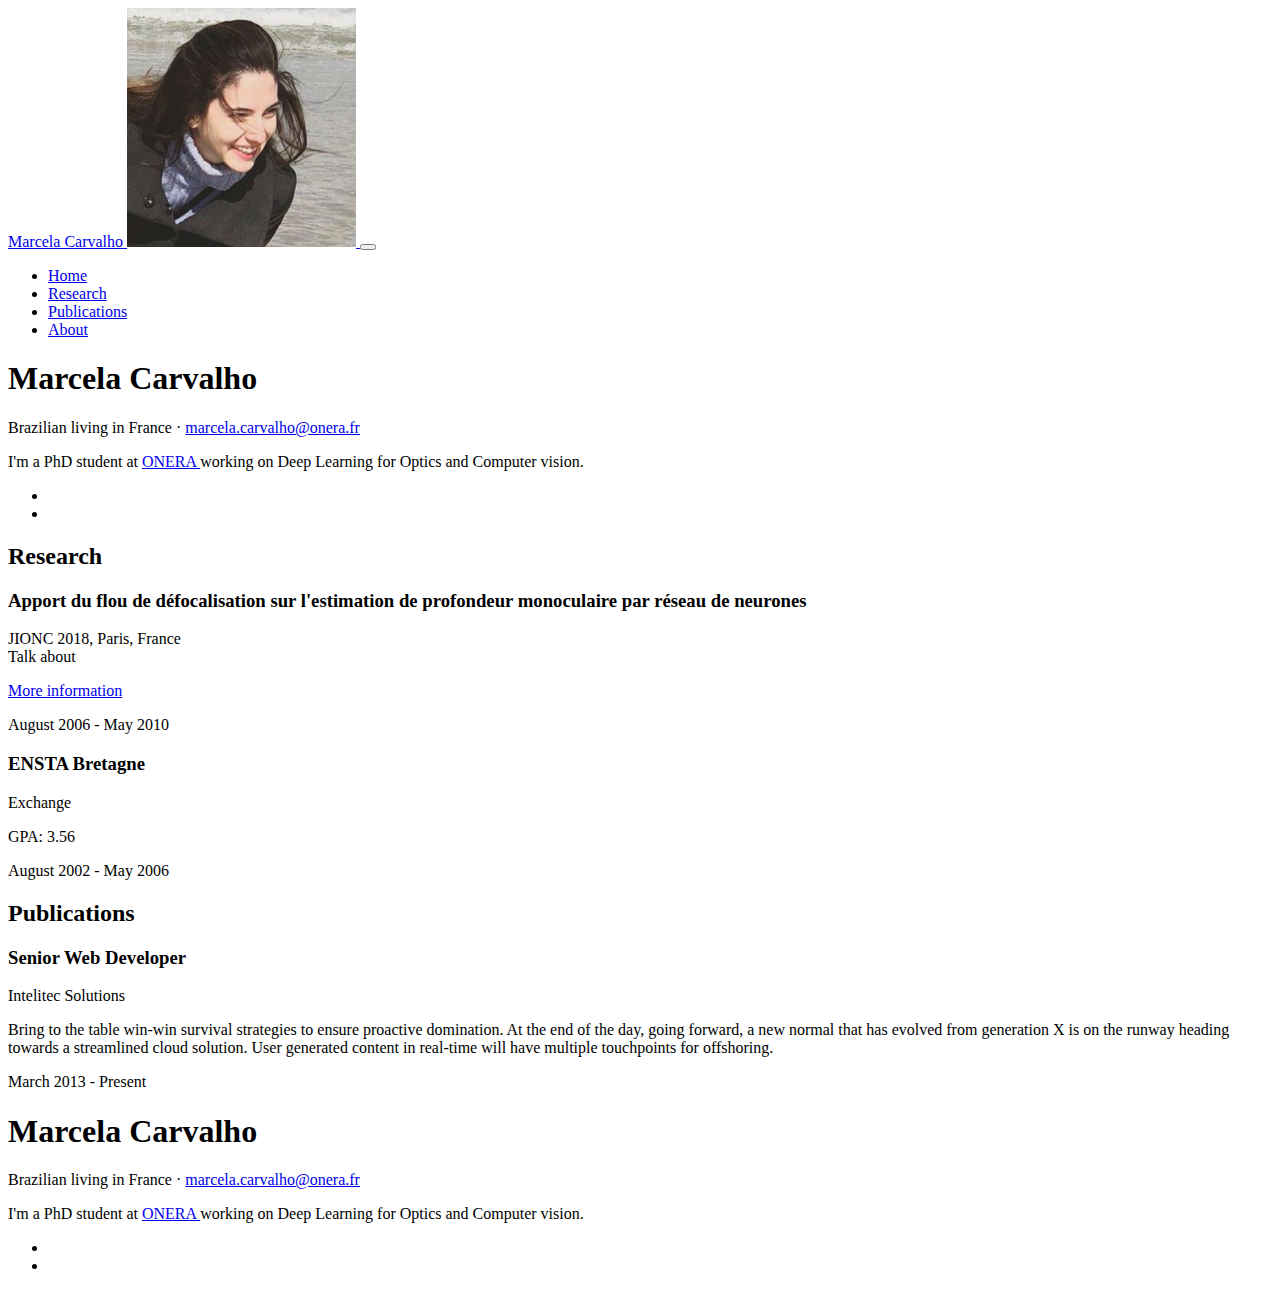
==== blog/index.html @ 16fa4ced "update" ====
<!DOCTYPE html>
<html lang="en">

  <head>

    <meta charset="utf-8">
    <meta name="viewport" content="width=device-width, initial-scale=1, shrink-to-fit=no">
    <meta name="Researcher in Deep Learning for Computer Vision" content="">
    <meta name="Marcela" content="">

    <title>Marcela Carvalho</title>

    <!-- Bootstrap core CSS -->
    <link href="../vendor/bootstrap/css/bootstrap.min.css" rel="stylesheet">

    <!-- Custom fonts for this template -->
    <link href="https://fonts.googleapis.com/css?family=Saira+Extra+Condensed:100,200,300,400,500,600,700,800,900" rel="stylesheet">
    <link href="https://fonts.googleapis.com/css?family=Open+Sans:300,300i,400,400i,600,600i,700,700i,800,800i" rel="stylesheet">
    <link href="../vendor/font-awesome/css/font-awesome.min.css" rel="stylesheet">
    <link href="../vendor/devicons/css/devicons.min.css" rel="stylesheet">
    <link href="../vendor/simple-line-icons/css/simple-line-icons.css" rel="stylesheet">

    <!-- Custom styles for this template -->
    <link href="../css/resume.min.css" rel="stylesheet">

    <link rel="shortcut icon" type="image/png" href="../icon_.png"/>

  </head>

  <body id="page-top">

    <nav class="navbar navbar-expand-lg navbar-dark bg-primary fixed-top" id="sideNav">
      <a class="navbar-brand js-scroll-trigger" href="#page-top">
        <span class="d-block d-lg-none">Marcela Carvalho</span>
        <span class="d-none d-lg-block">
          <img class="img-fluid img-profile rounded-circle mx-auto mb-2" src="../img/me.png" alt="">
        </span>
      </a>
      <button class="navbar-toggler" type="button" data-toggle="collapse" data-target="#navbarSupportedContent" aria-controls="navbarSupportedContent" aria-expanded="false" aria-label="Toggle navigation">
        <span class="navbar-toggler-icon"></span>
      </button>
      <div class="collapse navbar-collapse" id="navbarSupportedContent">
        <ul class="navbar-nav">
          <li class="nav-item">
            <a class="nav-link js-scroll-trigger" href="#home">Home</a>
          </li>
          <li class="nav-item">
            <a class="nav-link js-scroll-trigger" href="#research">Research</a>
          </li>
          <li class="nav-item">
            <a class="nav-link js-scroll-trigger" href="#publications">Publications</a>
          </li>
          <li class="nav-item">
            <a class="nav-link js-scroll-trigger" href="#about">About</a>
          </li>
          <!-- <li class="nav-item">
            <a class="nav-link js-scroll-trigger" href="#interests">Interests</a>
          </li> -->
          <!-- <li class="nav-item">
            <a class="nav-link js-scroll-trigger" href="#awards">Awards</a>
          </li> -->
        </ul>
      </div>
    </nav>

    <div class="container-fluid p-0">


      <section class="resume-section p-3 p-lg-5 d-flex d-column" id="home">
        <div class="my-auto">
          <h1 class="mb-0">Marcela
            <span class="text-primary">Carvalho</span>
          </h1>
          <div class="subheading mb-5">Brazilian living in France ·
            <a href="mailto:name@email.com">marcela.carvalho@onera.fr</a>
          </div>
          <p class="mb-5">I'm a PhD student at <a href=https://www.onera.fr/> ONERA </a> working on Deep Learning for Optics and Computer vision.</p>
          <ul class="list-inline list-social-icons mb-0">
      <!--             <li class="list-inline-item">
              <a href="#">
                <span class="fa-stack fa-lg">
                  <i class="fa fa-circle fa-stack-2x"></i>
                  <i class="fa fa-facebook fa-stack-1x fa-inverse"></i>
                </span>
              </a>
            </li> -->
            <li class="list-inline-item">
              <a href="https://www.onera.fr/">
                <span class="fa-stack fa-lg">
                  <i class="fa fa-circle fa-stack-2x"></i>
                  <i class="fa fa-user-circle fa-stack-1x fa-inverse"></i>
                </span>
              </a>
            </li>
           <li class="list-inline-item">
              <a href="https://www.linkedin.com/in/marcela-carvalho-645b7434">
                <span class="fa-stack fa-lg">
                  <i class="fa fa-circle fa-stack-2x"></i>
                  <i class="fa fa-linkedin fa-stack-1x fa-inverse"></i>
                </span>
              </a>
            </li>
      <!--             <li class="list-inline-item">
              <a href="https://github.com/marcelampc/">
                <span class="fa-stack fa-lg">
                  <i class="fa fa-circle fa-stack-2x"></i>
                  <i class="fa fa-github fa-stack-1x fa-inverse"></i>
                </span>
              </a>
            </li>
      -->          </ul>
        </div>


      </section>
      <section class="resume-section p-3 p-lg-5 d-flex flex-column" id="research">
        <div class="my-auto">
          <h2 class="mb-5">Research</h2>

          <div class="resume-item d-flex flex-column flex-md-row mb-5">
            <div class="resume-content mr-auto">
              <h3 class="mb-0">Apport du flou de défocalisation sur l'estimation de profondeur monoculaire par réseau de neurones</h3>
              <div class="subheading mb-3">JIONC 2018, Paris, France</div>
              <div>Talk about</div>
              <p><a href=../blog/index.html>More information</a></p>
            </div>
            <div class="resume-date text-md-right">
              <span class="text-primary">August 2006 - May 2010</span>
            </div>
          </div>

          <div class="resume-item d-flex flex-column flex-md-row">
            <div class="resume-content mr-auto">
              <h3 class="mb-0">ENSTA Bretagne</h3>
              <div class="subheading mb-3">Exchange</div>
              <p>GPA: 3.56</p>
            </div>
            <div class="resume-date text-md-right">
              <span class="text-primary">August 2002 - May 2006</span>
            </div>
          </div>

        </div>
      </section>

      <section class="resume-section p-3 p-lg-5 d-flex flex-column" id="publications">
        <div class="my-auto">
          <h2 class="mb-5">Publications</h2>

          <div class="resume-item d-flex flex-column flex-md-row mb-5">
            <div class="resume-content mr-auto">
              <h3 class="mb-0">Senior Web Developer</h3>
              <div class="subheading mb-3">Intelitec Solutions</div>
              <p>Bring to the table win-win survival strategies to ensure proactive domination. At the end of the day, going forward, a new normal that has evolved from generation X is on the runway heading towards a streamlined cloud solution. User generated content in real-time will have multiple touchpoints for offshoring.</p>
            </div>
            <div class="resume-date text-md-right">
              <span class="text-primary">March 2013 - Present</span>
            </div>
          </div>

        </div>

      </section>

      <section class="resume-section p-3 p-lg-5 d-flex d-column" id="about">
        <div class="my-auto">
          <h1 class="mb-0">Marcela
            <span class="text-primary">Carvalho</span>
          </h1>
          <div class="subheading mb-5">Brazilian living in France ·
            <a href="mailto:name@email.com">marcela.carvalho@onera.fr</a>
          </div>
          <p class="mb-5">I'm a PhD student at <a href=https://www.onera.fr/> ONERA </a> working on Deep Learning for Optics and Computer vision.</p>
          <ul class="list-inline list-social-icons mb-0">
      <!--             <li class="list-inline-item">
              <a href="#">
                <span class="fa-stack fa-lg">
                  <i class="fa fa-circle fa-stack-2x"></i>
                  <i class="fa fa-facebook fa-stack-1x fa-inverse"></i>
                </span>
              </a>
            </li> -->
            <li class="list-inline-item">
              <a href="https://www.onera.fr/">
                <span class="fa-stack fa-lg">
                  <i class="fa fa-circle fa-stack-2x"></i>
                  <i class="fa fa-user-circle fa-stack-1x fa-inverse"></i>
                </span>
              </a>
            </li>
           <li class="list-inline-item">
              <a href="https://www.linkedin.com/in/marcela-carvalho-645b7434">
                <span class="fa-stack fa-lg">
                  <i class="fa fa-circle fa-stack-2x"></i>
                  <i class="fa fa-linkedin fa-stack-1x fa-inverse"></i>
                </span>
              </a>
            </li>
      <!--             <li class="list-inline-item">
              <a href="https://github.com/marcelampc/">
                <span class="fa-stack fa-lg">
                  <i class="fa fa-circle fa-stack-2x"></i>
                  <i class="fa fa-github fa-stack-1x fa-inverse"></i>
                </span>
              </a>
            </li>
      -->          </ul>
        </div>

      <!-- <section class="resume-section p-3 p-lg-5 d-flex flex-column" id="about">
        <div class="my-auto">
          <h2 class="mb-5">Skills</h2>

          <div class="subheading mb-3">Programming Languages &amp; Tools</div>
          <ul class="list-inline list-icons">
            <li class="list-inline-item">
              <i class="devicons devicons-html5"></i>
            </li>
            <li class="list-inline-item">
              <i class="devicons devicons-css3"></i>
            </li>
            <li class="list-inline-item">
              <i class="devicons devicons-javascript"></i>
            </li>
            <li class="list-inline-item">
              <i class="devicons devicons-jquery"></i>
            </li>
            <li class="list-inline-item">
              <i class="devicons devicons-sass"></i>
            </li>
            <li class="list-inline-item">
              <i class="devicons devicons-less"></i>
            </li>
            <li class="list-inline-item">
              <i class="devicons devicons-bootstrap"></i>
            </li>
            <li class="list-inline-item">
              <i class="devicons devicons-wordpress"></i>
            </li>
            <li class="list-inline-item">
              <i class="devicons devicons-grunt"></i>
            </li>
            <li class="list-inline-item">
              <i class="devicons devicons-gulp"></i>
            </li>
            <li class="list-inline-item">
              <i class="devicons devicons-npm"></i>
            </li>
          </ul>

          <div class="subheading mb-3">Workflow</div>
          <ul class="fa-ul mb-0">
            <li>
              <i class="fa-li fa fa-check"></i>
              Mobile-First, Responsive Design</li>
            <li>
              <i class="fa-li fa fa-check"></i>
              Cross Browser Testing &amp; Debugging</li>
            <li>
              <i class="fa-li fa fa-check"></i>
              Cross Functional Teams</li>
            <li>
              <i class="fa-li fa fa-check"></i>
              Agile Development &amp; Scrum</li>
          </ul>
        </div>
      </section> -->

      <!-- <section class="resume-section p-3 p-lg-5 d-flex flex-column" id="interests">
        <div class="my-auto">
          <h2 class="mb-5">Interests</h2>
          <p>Apart from being a web developer, I enjoy most of my time being outdoors. In the winter, I am an avid skiier and novice ice climber. During the warmer months here in Colorado, I enjoy mountain biking, free climbing, and kayaking.</p>
          <p class="mb-0">When forced indoors, I follow a number of sci-fi and fantasy genre movies and television shows, I am an aspiring chef, and I spend a large amount of my free time exploring the latest technolgy advancements in the front-end web development world.</p>
        </div>
      </section> -->

    </div>

    <!-- Bootstrap core JavaScript -->
    <script src="../vendor/jquery/jquery.min.js"></script>
    <script src="../vendor/bootstrap/js/bootstrap.bundle.min.js"></script>

    <!-- Plugin JavaScript -->
    <script src="../vendor/jquery-easing/jquery.easing.min.js"></script>

    <!-- Custom scripts for this template -->
    <script src="js/resume.min.js"></script>

  </body>

</html>
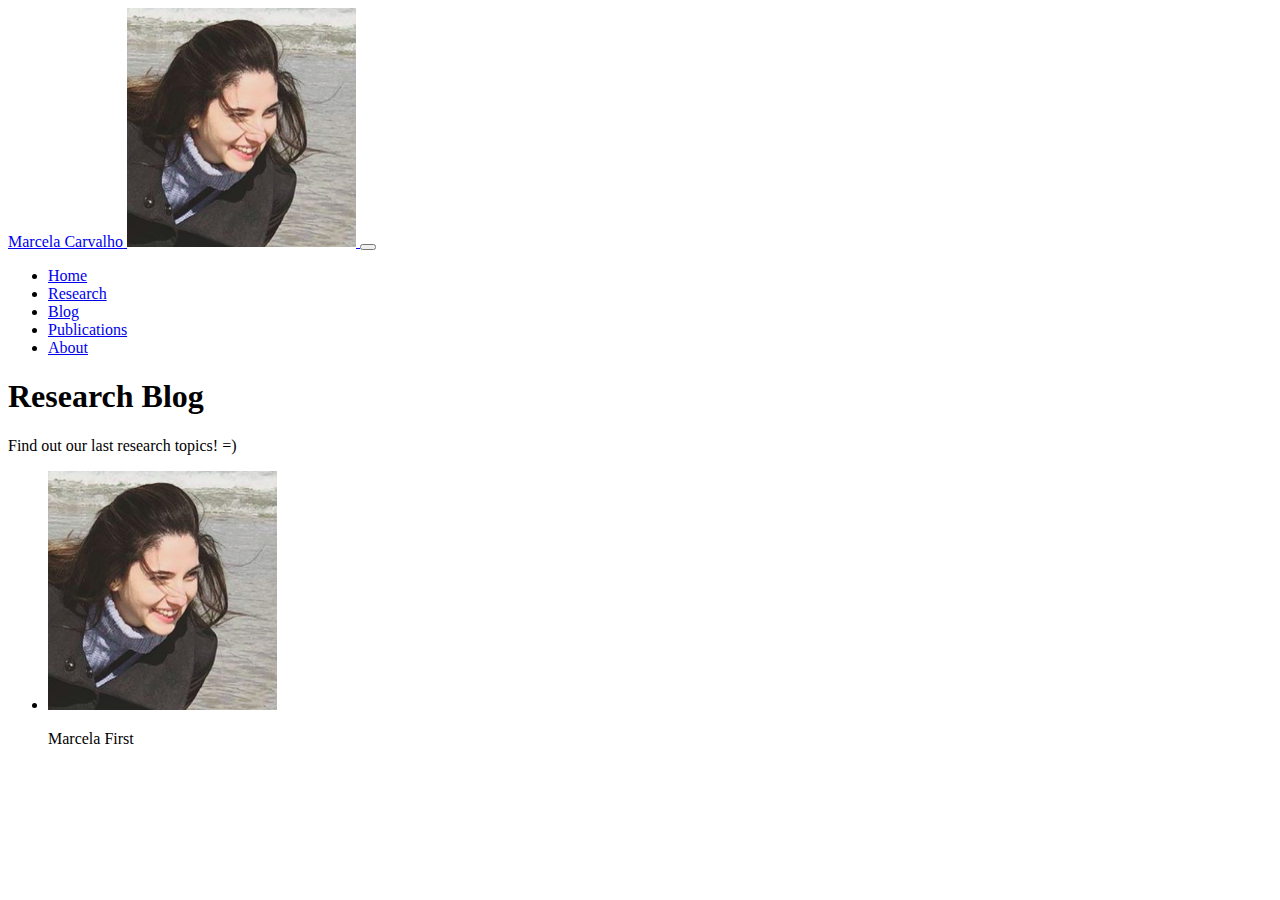
==== commit d7d0dd1e: "update posts" ====
--- a/blog/index.html
+++ b/blog/index.html
@@ -8,7 +8,7 @@
     <meta name="Researcher in Deep Learning for Computer Vision" content="">
     <meta name="Marcela" content="">
 
-    <title>Marcela Carvalho</title>
+    <title>Marcela Carvalho Research Blog</title>
 
     <!-- Bootstrap core CSS -->
     <link href="../vendor/bootstrap/css/bootstrap.min.css" rel="stylesheet">
@@ -30,7 +30,7 @@
   <body id="page-top">
 
     <nav class="navbar navbar-expand-lg navbar-dark bg-primary fixed-top" id="sideNav">
-      <a class="navbar-brand js-scroll-trigger" href="#page-top">
+      <a class="navbar-brand js-scroll-trigger" href="../index.html">
         <span class="d-block d-lg-none">Marcela Carvalho</span>
         <span class="d-none d-lg-block">
           <img class="img-fluid img-profile rounded-circle mx-auto mb-2" src="../img/me.png" alt="">
@@ -42,16 +42,19 @@
       <div class="collapse navbar-collapse" id="navbarSupportedContent">
         <ul class="navbar-nav">
           <li class="nav-item">
-            <a class="nav-link js-scroll-trigger" href="#home">Home</a>
+            <a class="nav-link js-scroll-trigger" href="../index.html">Home</a>
           </li>
           <li class="nav-item">
-            <a class="nav-link js-scroll-trigger" href="#research">Research</a>
+            <a class="nav-link js-scroll-trigger" href="../index.html#research">Research</a>
+          </li>
+            <li class="nav-item">
+              <a class="nav-link js-scroll-trigger" href="index.html">Blog</a>
+            </li>
+          <li class="nav-item">
+            <a class="nav-link js-scroll-trigger" href="../index.html#publications">Publications</a>
           </li>
           <li class="nav-item">
-            <a class="nav-link js-scroll-trigger" href="#publications">Publications</a>
-          </li>
-          <li class="nav-item">
-            <a class="nav-link js-scroll-trigger" href="#about">About</a>
+            <a class="nav-link js-scroll-trigger" href="../index.html#about">About</a>
           </li>
           <!-- <li class="nav-item">
             <a class="nav-link js-scroll-trigger" href="#interests">Interests</a>
@@ -68,212 +71,70 @@
 
       <section class="resume-section p-3 p-lg-5 d-flex d-column" id="home">
         <div class="my-auto">
-          <h1 class="mb-0">Marcela
-            <span class="text-primary">Carvalho</span>
+          <h1 class="mb-0">Research
+            <span class="text-primary">Blog</span>
           </h1>
-          <div class="subheading mb-5">Brazilian living in France ·
-            <a href="mailto:name@email.com">marcela.carvalho@onera.fr</a>
+          <div class="subheading mb-5">Find out our last research topics! =)
+            <!-- <a href="mailto:name@email.com">marcela.carvalho@onera.fr</a> -->
           </div>
-          <p class="mb-5">I'm a PhD student at <a href=https://www.onera.fr/> ONERA </a> working on Deep Learning for Optics and Computer vision.</p>
-          <ul class="list-inline list-social-icons mb-0">
-      <!--             <li class="list-inline-item">
-              <a href="#">
-                <span class="fa-stack fa-lg">
-                  <i class="fa fa-circle fa-stack-2x"></i>
-                  <i class="fa fa-facebook fa-stack-1x fa-inverse"></i>
-                </span>
-              </a>
-            </li> -->
-            <li class="list-inline-item">
-              <a href="https://www.onera.fr/">
-                <span class="fa-stack fa-lg">
-                  <i class="fa fa-circle fa-stack-2x"></i>
-                  <i class="fa fa-user-circle fa-stack-1x fa-inverse"></i>
-                </span>
-              </a>
-            </li>
-           <li class="list-inline-item">
-              <a href="https://www.linkedin.com/in/marcela-carvalho-645b7434">
-                <span class="fa-stack fa-lg">
-                  <i class="fa fa-circle fa-stack-2x"></i>
-                  <i class="fa fa-linkedin fa-stack-1x fa-inverse"></i>
-                </span>
-              </a>
-            </li>
-      <!--             <li class="list-inline-item">
-              <a href="https://github.com/marcelampc/">
-                <span class="fa-stack fa-lg">
-                  <i class="fa fa-circle fa-stack-2x"></i>
-                  <i class="fa fa-github fa-stack-1x fa-inverse"></i>
-                </span>
-              </a>
-            </li>
-      -->          </ul>
+          <!-- <p class="mb-5">I'm a PhD student at <a href=https://www.onera.fr/> ONERA </a> working on Deep Learning for Optics and Computer vision.</p> -->
         </div>
 
+    </div>
 
-      </section>
-      <section class="resume-section p-3 p-lg-5 d-flex flex-column" id="research">
-        <div class="my-auto">
-          <h2 class="mb-5">Research</h2>
-
-          <div class="resume-item d-flex flex-column flex-md-row mb-5">
-            <div class="resume-content mr-auto">
-              <h3 class="mb-0">Apport du flou de défocalisation sur l'estimation de profondeur monoculaire par réseau de neurones</h3>
-              <div class="subheading mb-3">JIONC 2018, Paris, France</div>
-              <div>Talk about</div>
-              <p><a href=../blog/index.html>More information</a></p>
-            </div>
-            <div class="resume-date text-md-right">
-              <span class="text-primary">August 2006 - May 2010</span>
+    <div class="container ct-u-paddingTop40 ct-u-paddingBottom100">
+      <div class="row">
+        <div class="col-md-12 ct-content">
+          <div class="container">
+            <div class="row">
+              <div class="col-md-12">
+                <div id="theBlogGrid">
+                  <ul class="row blogGrid" id="blogGrid">
+                    <li class="col-xs-12 col-sm-6 col-md-3 blog-inner" id="21">
+                      <div class="imgHolder" onclick="location.href='../index.html'">
+                        <img alt="WebCorpCo CMS 8 Launches" class="grid-image img-responsive" src="../img/me.png">
+                        <div class="description-box animateBottomName">
+                          <p>Marcela First</p>
+                        </div>
+                      </div>
+                      <div class="clearfix"></div>
+                    </li>
+                    <!-- <li class="col-xs-12 col-sm-6 col-md-3 blog-inner" id="20">
+                      <div class="imgHolder" onclick="location.href='/about-us/blog/news/webcorpco-named-to-inc.-5000.stml'">
+                        <img alt="WebCorpCo Named to Inc. 5000" class="grid-image img-responsive" src="http://www.webcorpco.com/core/fileparse.php/73/urlt/blog-3.jpg">
+                        <div class="description-box animateBottomName">
+                          <p>WebCorpCo Named to Inc. 5000</p>
+                        </div>
+                      </div>
+                      <div class="clearfix"></div>
+                    </li>
+                    <li class="col-xs-12 col-sm-6 col-md-3 blog-inner" id="19">
+                      <div class="imgHolder" onclick="location.href='/about-us/blog/blog-posts/whats-new-in-webcorpco-cms-8.stml'">
+                        <img alt="What's New in WebCorpCo CMS 8" class="grid-image img-responsive" src="http://www.webcorpco.com/core/fileparse.php/73/urlt/blog-2.jpg">
+                        <div class="description-box animateBottomName">
+                          <p>What's New in WebCorpCo CMS 8</p>
+                        </div>
+                      </div>
+                      <div class="clearfix"></div>
+                    </li>
+                    <li class="col-xs-12 col-sm-6 col-md-3 blog-inner" id="18">
+                      <div class="imgHolder" onclick="location.href='/about-us/blog/news/webcorpco-cms-8-launches.stml'">
+                        <img alt="Building in WebCorpCo CMS 8" class="grid-image img-responsive" src="http://www.webcorpco.com/core/fileparse.php/73/urlt/blog-4.jpg">
+                        <div class="description-box animateBottomName">
+                          <p>WebCorpCo CMS 8 Launches</p>
+                        </div>
+                      </div>
+                      <div class="clearfix"></div>
+                    </li> -->
+                  </ul>
+                  <div class="blue-border blog-blue-border"></div>
+                  <div class="clearfix"></div>
+                </div>
+              </div>
             </div>
           </div>
-
-          <div class="resume-item d-flex flex-column flex-md-row">
-            <div class="resume-content mr-auto">
-              <h3 class="mb-0">ENSTA Bretagne</h3>
-              <div class="subheading mb-3">Exchange</div>
-              <p>GPA: 3.56</p>
-            </div>
-            <div class="resume-date text-md-right">
-              <span class="text-primary">August 2002 - May 2006</span>
-            </div>
-          </div>
-
         </div>
-      </section>
-
-      <section class="resume-section p-3 p-lg-5 d-flex flex-column" id="publications">
-        <div class="my-auto">
-          <h2 class="mb-5">Publications</h2>
-
-          <div class="resume-item d-flex flex-column flex-md-row mb-5">
-            <div class="resume-content mr-auto">
-              <h3 class="mb-0">Senior Web Developer</h3>
-              <div class="subheading mb-3">Intelitec Solutions</div>
-              <p>Bring to the table win-win survival strategies to ensure proactive domination. At the end of the day, going forward, a new normal that has evolved from generation X is on the runway heading towards a streamlined cloud solution. User generated content in real-time will have multiple touchpoints for offshoring.</p>
-            </div>
-            <div class="resume-date text-md-right">
-              <span class="text-primary">March 2013 - Present</span>
-            </div>
-          </div>
-
-        </div>
-
-      </section>
-
-      <section class="resume-section p-3 p-lg-5 d-flex d-column" id="about">
-        <div class="my-auto">
-          <h1 class="mb-0">Marcela
-            <span class="text-primary">Carvalho</span>
-          </h1>
-          <div class="subheading mb-5">Brazilian living in France ·
-            <a href="mailto:name@email.com">marcela.carvalho@onera.fr</a>
-          </div>
-          <p class="mb-5">I'm a PhD student at <a href=https://www.onera.fr/> ONERA </a> working on Deep Learning for Optics and Computer vision.</p>
-          <ul class="list-inline list-social-icons mb-0">
-      <!--             <li class="list-inline-item">
-              <a href="#">
-                <span class="fa-stack fa-lg">
-                  <i class="fa fa-circle fa-stack-2x"></i>
-                  <i class="fa fa-facebook fa-stack-1x fa-inverse"></i>
-                </span>
-              </a>
-            </li> -->
-            <li class="list-inline-item">
-              <a href="https://www.onera.fr/">
-                <span class="fa-stack fa-lg">
-                  <i class="fa fa-circle fa-stack-2x"></i>
-                  <i class="fa fa-user-circle fa-stack-1x fa-inverse"></i>
-                </span>
-              </a>
-            </li>
-           <li class="list-inline-item">
-              <a href="https://www.linkedin.com/in/marcela-carvalho-645b7434">
-                <span class="fa-stack fa-lg">
-                  <i class="fa fa-circle fa-stack-2x"></i>
-                  <i class="fa fa-linkedin fa-stack-1x fa-inverse"></i>
-                </span>
-              </a>
-            </li>
-      <!--             <li class="list-inline-item">
-              <a href="https://github.com/marcelampc/">
-                <span class="fa-stack fa-lg">
-                  <i class="fa fa-circle fa-stack-2x"></i>
-                  <i class="fa fa-github fa-stack-1x fa-inverse"></i>
-                </span>
-              </a>
-            </li>
-      -->          </ul>
-        </div>
-
-      <!-- <section class="resume-section p-3 p-lg-5 d-flex flex-column" id="about">
-        <div class="my-auto">
-          <h2 class="mb-5">Skills</h2>
-
-          <div class="subheading mb-3">Programming Languages &amp; Tools</div>
-          <ul class="list-inline list-icons">
-            <li class="list-inline-item">
-              <i class="devicons devicons-html5"></i>
-            </li>
-            <li class="list-inline-item">
-              <i class="devicons devicons-css3"></i>
-            </li>
-            <li class="list-inline-item">
-              <i class="devicons devicons-javascript"></i>
-            </li>
-            <li class="list-inline-item">
-              <i class="devicons devicons-jquery"></i>
-            </li>
-            <li class="list-inline-item">
-              <i class="devicons devicons-sass"></i>
-            </li>
-            <li class="list-inline-item">
-              <i class="devicons devicons-less"></i>
-            </li>
-            <li class="list-inline-item">
-              <i class="devicons devicons-bootstrap"></i>
-            </li>
-            <li class="list-inline-item">
-              <i class="devicons devicons-wordpress"></i>
-            </li>
-            <li class="list-inline-item">
-              <i class="devicons devicons-grunt"></i>
-            </li>
-            <li class="list-inline-item">
-              <i class="devicons devicons-gulp"></i>
-            </li>
-            <li class="list-inline-item">
-              <i class="devicons devicons-npm"></i>
-            </li>
-          </ul>
-
-          <div class="subheading mb-3">Workflow</div>
-          <ul class="fa-ul mb-0">
-            <li>
-              <i class="fa-li fa fa-check"></i>
-              Mobile-First, Responsive Design</li>
-            <li>
-              <i class="fa-li fa fa-check"></i>
-              Cross Browser Testing &amp; Debugging</li>
-            <li>
-              <i class="fa-li fa fa-check"></i>
-              Cross Functional Teams</li>
-            <li>
-              <i class="fa-li fa fa-check"></i>
-              Agile Development &amp; Scrum</li>
-          </ul>
-        </div>
-      </section> -->
-
-      <!-- <section class="resume-section p-3 p-lg-5 d-flex flex-column" id="interests">
-        <div class="my-auto">
-          <h2 class="mb-5">Interests</h2>
-          <p>Apart from being a web developer, I enjoy most of my time being outdoors. In the winter, I am an avid skiier and novice ice climber. During the warmer months here in Colorado, I enjoy mountain biking, free climbing, and kayaking.</p>
-          <p class="mb-0">When forced indoors, I follow a number of sci-fi and fantasy genre movies and television shows, I am an aspiring chef, and I spend a large amount of my free time exploring the latest technolgy advancements in the front-end web development world.</p>
-        </div>
-      </section> -->
-
+      </div>
     </div>
 
     <!-- Bootstrap core JavaScript -->
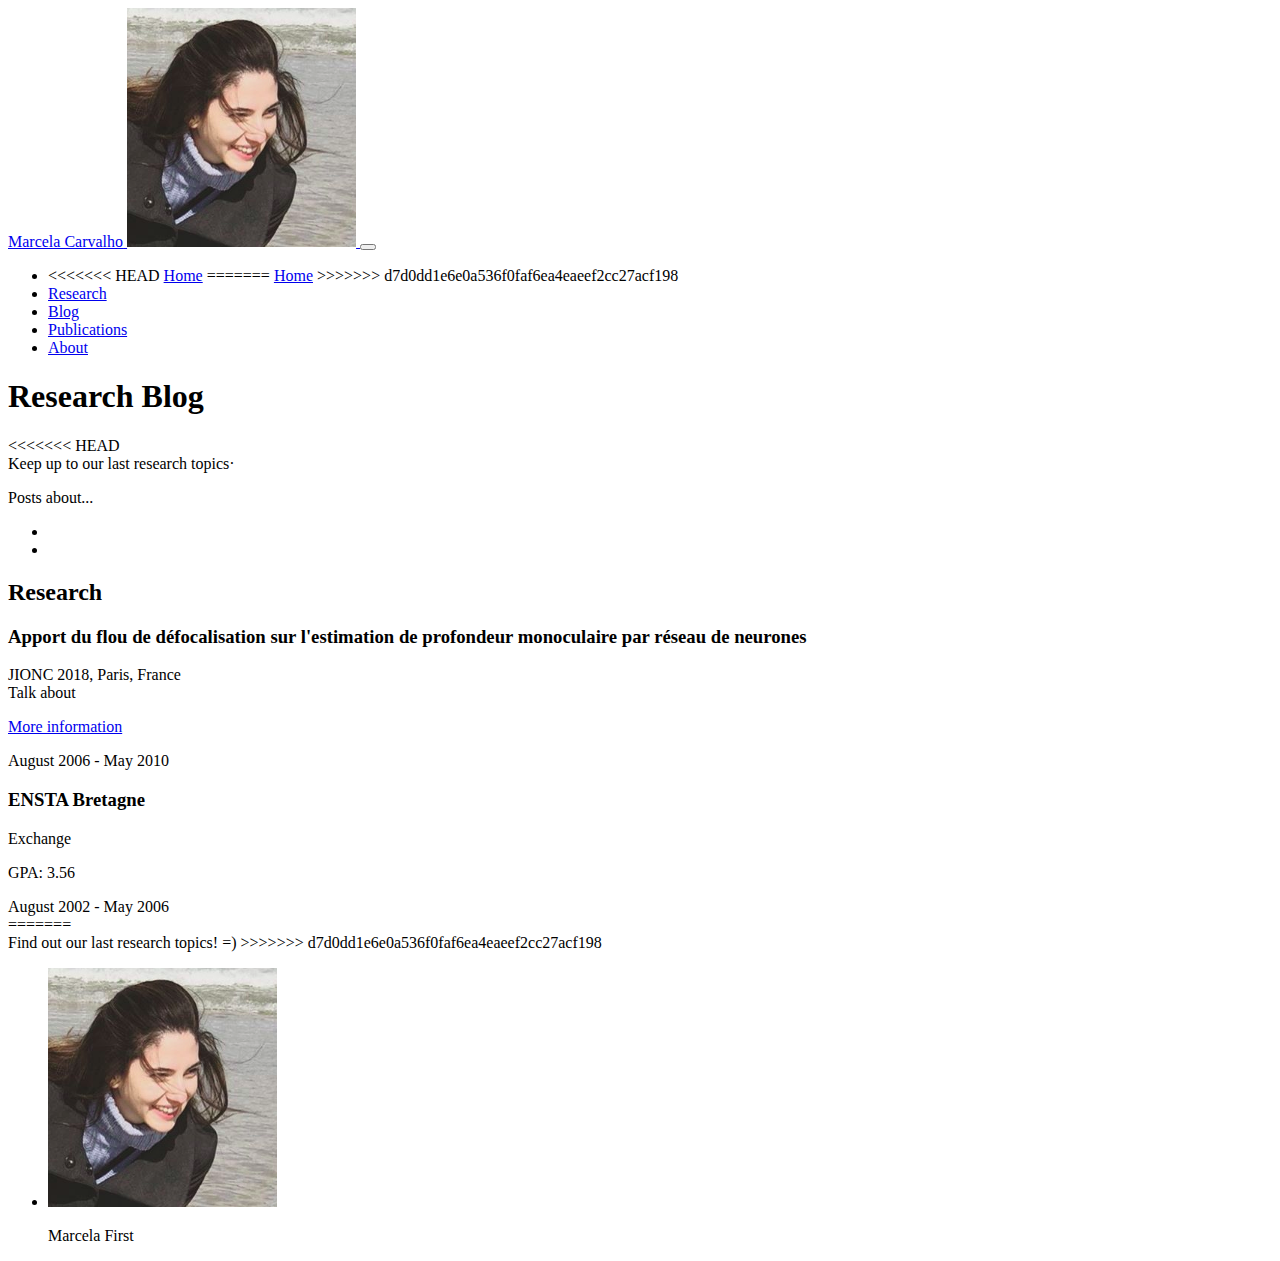
==== commit c318e92a: "update" ====
--- a/blog/index.html
+++ b/blog/index.html
@@ -42,7 +42,11 @@
       <div class="collapse navbar-collapse" id="navbarSupportedContent">
         <ul class="navbar-nav">
           <li class="nav-item">
+<<<<<<< HEAD
+            <a class="nav-link js-scroll-trigger" href="../index.html#home">Home</a>
+=======
             <a class="nav-link js-scroll-trigger" href="../index.html">Home</a>
+>>>>>>> d7d0dd1e6e0a536f0faf6ea4eaeef2cc27acf198
           </li>
           <li class="nav-item">
             <a class="nav-link js-scroll-trigger" href="../index.html#research">Research</a>
@@ -74,8 +78,78 @@
           <h1 class="mb-0">Research
             <span class="text-primary">Blog</span>
           </h1>
+<<<<<<< HEAD
+          <div class="subheading mb-5"> Keep up to our last research topics·
+            <!-- <a href="mailto:name@email.com">marcela.carvalho@onera.fr</a> -->
+          </div>
+          <p class="mb-5"> Posts about...</p>
+          <ul class="list-inline list-social-icons mb-0">
+      <!--             <li class="list-inline-item">
+              <a href="#">
+                <span class="fa-stack fa-lg">
+                  <i class="fa fa-circle fa-stack-2x"></i>
+                  <i class="fa fa-facebook fa-stack-1x fa-inverse"></i>
+                </span>
+              </a>
+            </li> -->
+            <li class="list-inline-item">
+              <a href="https://www.onera.fr/">
+                <span class="fa-stack fa-lg">
+                  <i class="fa fa-circle fa-stack-2x"></i>
+                  <i class="fa fa-user-circle fa-stack-1x fa-inverse"></i>
+                </span>
+              </a>
+            </li>
+           <li class="list-inline-item">
+              <a href="https://www.linkedin.com/in/marcela-carvalho-645b7434">
+                <span class="fa-stack fa-lg">
+                  <i class="fa fa-circle fa-stack-2x"></i>
+                  <i class="fa fa-linkedin fa-stack-1x fa-inverse"></i>
+                </span>
+              </a>
+            </li>
+      <!--             <li class="list-inline-item">
+              <a href="https://github.com/marcelampc/">
+                <span class="fa-stack fa-lg">
+                  <i class="fa fa-circle fa-stack-2x"></i>
+                  <i class="fa fa-github fa-stack-1x fa-inverse"></i>
+                </span>
+              </a>
+            </li>
+      -->          </ul>
+        </div>
+
+
+      </section>
+      <section class="resume-section p-3 p-lg-5 d-flex flex-column" id="research">
+        <div class="my-auto">
+          <h2 class="mb-5">Research</h2>
+
+          <div class="resume-item d-flex flex-column flex-md-row mb-5">
+            <div class="resume-content mr-auto">
+              <h3 class="mb-0">Apport du flou de défocalisation sur l'estimation de profondeur monoculaire par réseau de neurones</h3>
+              <div class="subheading mb-3">JIONC 2018, Paris, France</div>
+              <div>Talk about</div>
+              <p><a href=../blog/index.html>More information</a></p>
+            </div>
+            <div class="resume-date text-md-right">
+              <span class="text-primary">August 2006 - May 2010</span>
+            </div>
+          </div>
+
+          <div class="resume-item d-flex flex-column flex-md-row">
+            <div class="resume-content mr-auto">
+              <h3 class="mb-0">ENSTA Bretagne</h3>
+              <div class="subheading mb-3">Exchange</div>
+              <p>GPA: 3.56</p>
+            </div>
+            <div class="resume-date text-md-right">
+              <span class="text-primary">August 2002 - May 2006</span>
+            </div>
+=======
           <div class="subheading mb-5">Find out our last research topics! =)
             <!-- <a href="mailto:name@email.com">marcela.carvalho@onera.fr</a> -->
+>>>>>>> d7d0dd1e6e0a536f0faf6ea4eaeef2cc27acf198
           </div>
           <!-- <p class="mb-5">I'm a PhD student at <a href=https://www.onera.fr/> ONERA </a> working on Deep Learning for Optics and Computer vision.</p> -->
         </div>
